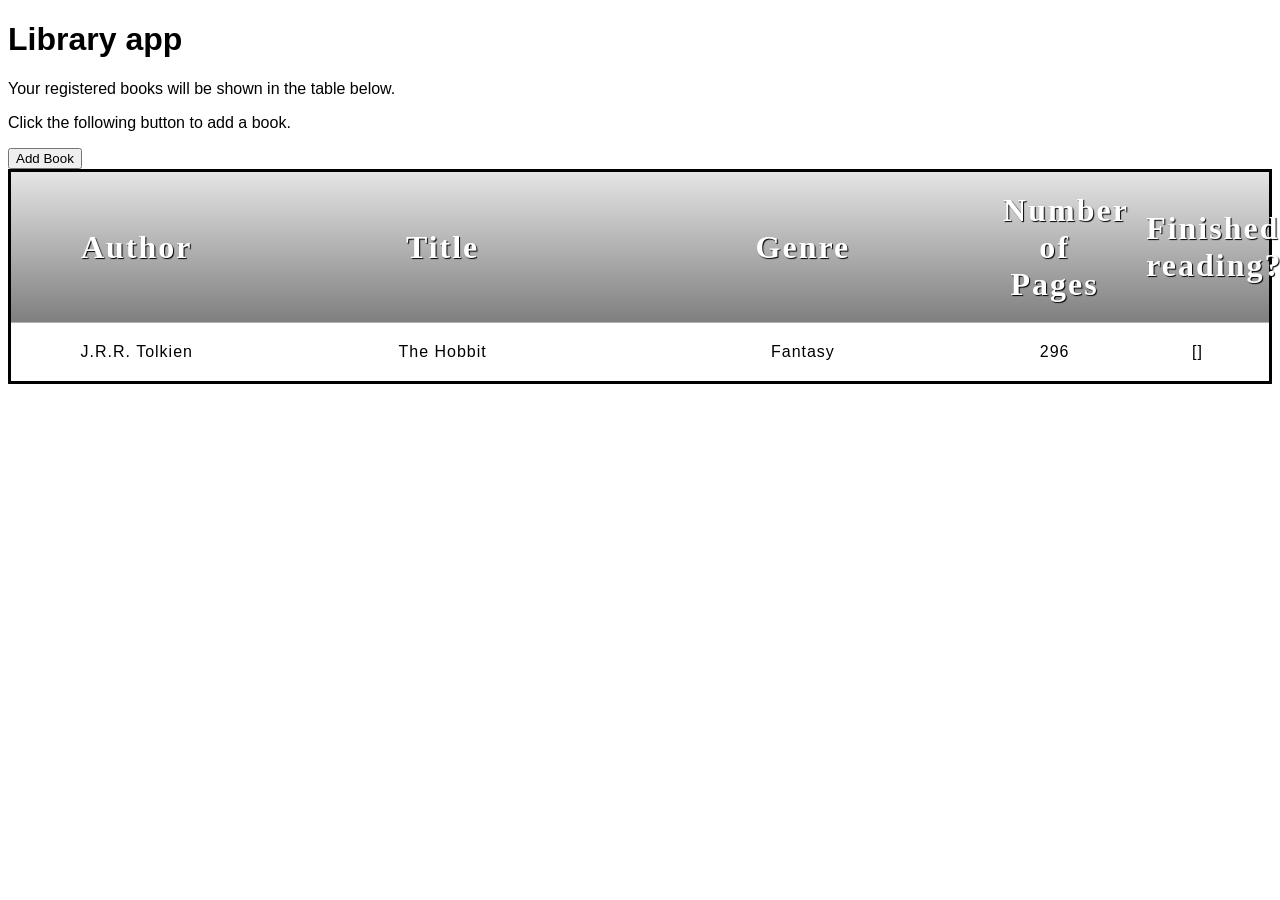
==== index.html @ 6c8ee7d1 "Add images assets and style" ====
<!DOCTYPE html>
<html lang="en">
  <head>
    <meta charset="UTF-8" />
    <meta name="viewport" content="width=device-width, initial-scale=1.0" />
    <title>Library App</title>
    <link rel="stylesheet" href="style.css" />
    <link
      href="https://fonts.googleapis.com/css?family=Rock+Salt"
      rel="stylesheet"
      type="text/css"
    />
  </head>
  <body>
    <h1>Library app</h1>
    <p>Your registered books will be shown in the table below.</p>
    <p>Click the following button to add a book.</p>
    <button id="add-book">Add Book</button>
    <table id="books-table">
      <thead>
        <tr>
            <th scope="col">Author</th>
            <th scope="col">Title</th>
            <th scope="col">Genre</th>
            <th scope="col">Number of Pages</th>
            <th scope="col">Finished reading?</th>
        </tr>
      </thead>
      <tbody>
          <tr>
            <td>J.R.R. Tolkien</td>
            <td>The Hobbit</td>
            <td>Fantasy</td>
            <td>296</td>
            <td>[]</td>
          </tr>
      </tbody>
    </table>
    <script src="libraryApp.js"></script>
  </body>
</html>
---- style.css ----
/* spacing */

table {
  table-layout: fixed;
  width: 100%;
  border-collapse: collapse;
  border: 3px solid black;
}

thead th:nth-child(1) {
  width: 20%;
}

thead th:nth-child(2) {
  width: 30%;
}

thead th:nth-child(3) {
  width: 30%;
}

thead th:nth-child(4) {
  width: 10%;
}

thead th:nth-child(5) {
  width: 10%;
}

th,
td {
  padding: 20px;
}

html {
  font-family: "helvetica neue", helvetica, arial, sans-serif;
}

thead th,
tfoot th {
  font-family: "Times New Roman", cursive;
  font-size: 2em;
}

th {
  letter-spacing: 2px;
}

td {
  letter-spacing: 1px;
}

tbody td {
  text-align: center;
}

tfoot th {
  text-align: right;
}

/* graphics and colors */

thead,
tfoot {
  background: url(assets/texture.jpg);
  background-repeat: repeat;
  background-size: 50%;
  color: white;
  text-shadow: 1px 1px 1px black;
}

thead th,
tfoot th,
tfoot td {
  background: linear-gradient(to bottom, rgb(0 0 0 / 10%), rgb(0 0 0 / 50%));
  border: none;
}

/* zebra striping */

tbody tr {
  background-image: url(noise.png);
}
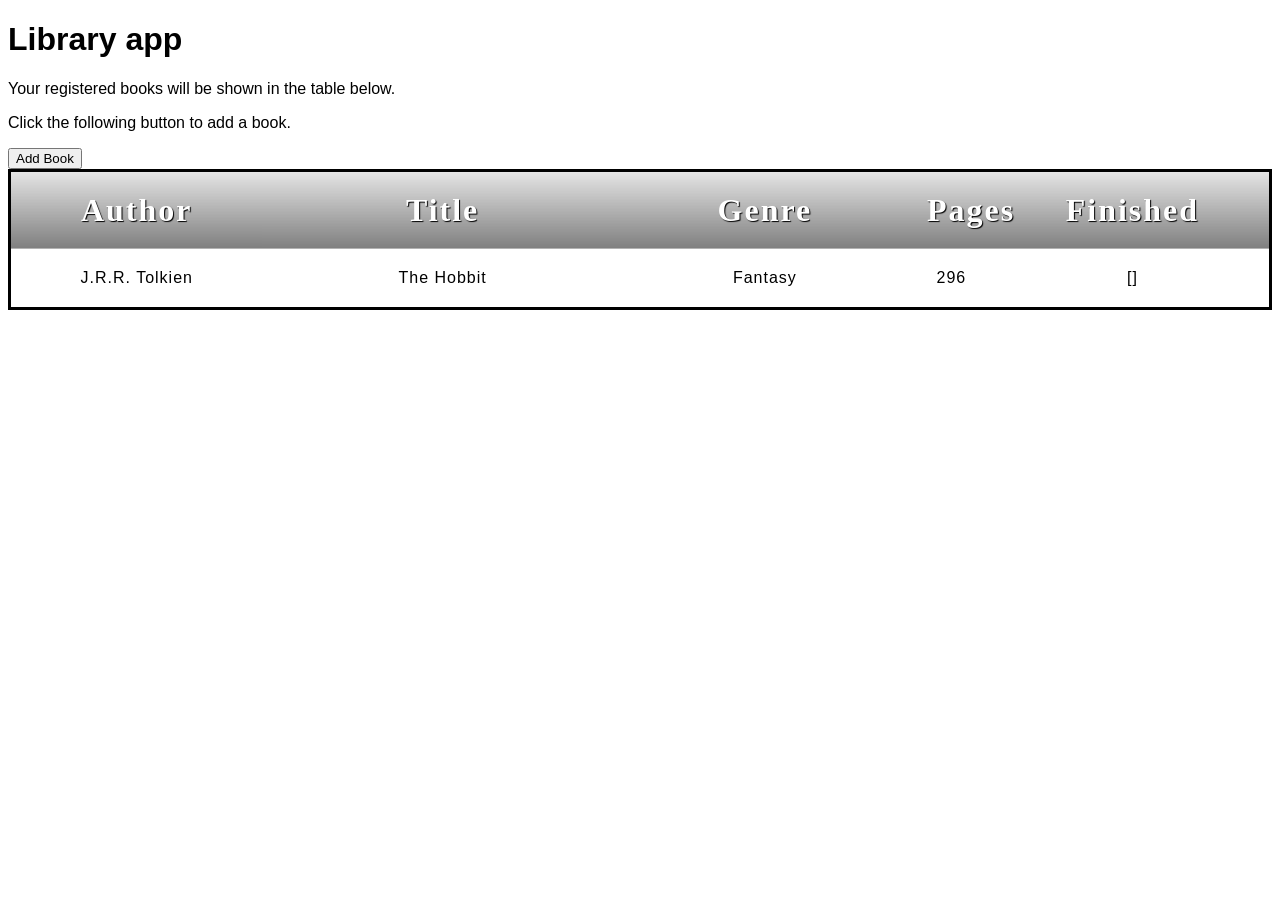
==== commit 0a17f0a8: "Minor adjustments to table header" ====
--- a/index.html
+++ b/index.html
@@ -22,8 +22,8 @@
             <th scope="col">Author</th>
             <th scope="col">Title</th>
             <th scope="col">Genre</th>
-            <th scope="col">Number of Pages</th>
-            <th scope="col">Finished reading?</th>
+            <th scope="col">Pages</th>
+            <th scope="col">Finished</th>
         </tr>
       </thead>
       <tbody>
--- a/style.css
+++ b/style.css
@@ -16,15 +16,15 @@
 }
 
 thead th:nth-child(3) {
-  width: 30%;
+  width: 23%;
 }
 
 thead th:nth-child(4) {
-  width: 10%;
+  width: 5%;
 }
 
 thead th:nth-child(5) {
-  width: 10%;
+  width: 22%;
 }
 
 th,
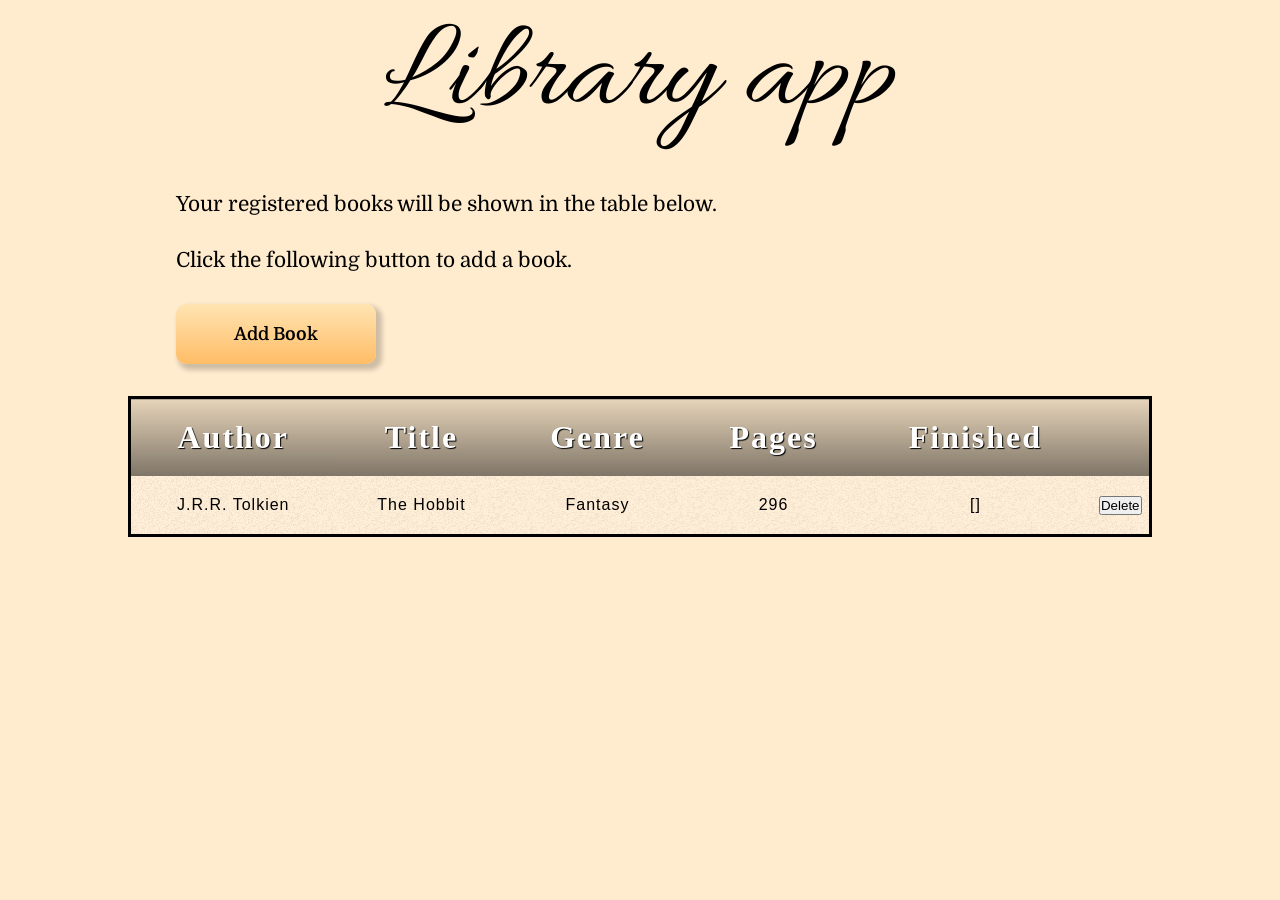
==== commit dc26252b: "Tweak styling and add delete button" ====
--- a/index.html
+++ b/index.html
@@ -5,37 +5,43 @@
     <meta name="viewport" content="width=device-width, initial-scale=1.0" />
     <title>Library App</title>
     <link rel="stylesheet" href="style.css" />
+    <link rel="preconnect" href="https://fonts.googleapis.com" />
+    <link rel="preconnect" href="https://fonts.gstatic.com" crossorigin />
     <link
-      href="https://fonts.googleapis.com/css?family=Rock+Salt"
+      href="https://fonts.googleapis.com/css2?family=Allura&family=Domine:wght@400..700&display=swap"
       rel="stylesheet"
-      type="text/css"
     />
   </head>
   <body>
     <h1>Library app</h1>
     <p>Your registered books will be shown in the table below.</p>
     <p>Click the following button to add a book.</p>
-    <button id="add-book">Add Book</button>
+    <div><button id="add-book">Add Book</button></div>
     <table id="books-table">
       <thead>
         <tr>
-            <th scope="col">Author</th>
-            <th scope="col">Title</th>
-            <th scope="col">Genre</th>
-            <th scope="col">Pages</th>
-            <th scope="col">Finished</th>
+          <th scope="col">Author</th>
+          <th scope="col">Title</th>
+          <th scope="col">Genre</th>
+          <th scope="col">Pages</th>
+          <th scope="col">Finished</th>
+          <th scope="col"></th>
         </tr>
       </thead>
       <tbody>
-          <tr>
-            <td>J.R.R. Tolkien</td>
-            <td>The Hobbit</td>
-            <td>Fantasy</td>
-            <td>296</td>
-            <td>[]</td>
-          </tr>
+        <tr>
+          <td>J.R.R. Tolkien</td>
+          <td>The Hobbit</td>
+          <td>Fantasy</td>
+          <td>296</td>
+          <td>[]</td>
+          <td class="delete-cell"><button class="delete-btn">Delete</button></td>
+        </tr>
       </tbody>
     </table>
+    <dialog>
+        
+    </dialog>
     <script src="libraryApp.js"></script>
   </body>
 </html>
--- a/style.css
+++ b/style.css
@@ -1,31 +1,22 @@
+* {
+    box-sizing: border-box;
+    margin: 0;
+    padding: 0;
+}
+
+body {
+    background-color: #ffebce
+}
+
 /* spacing */
 
 table {
-  table-layout: fixed;
-  width: 100%;
+  width: 80%;
+  margin: auto;
   border-collapse: collapse;
   border: 3px solid black;
 }
 
-thead th:nth-child(1) {
-  width: 20%;
-}
-
-thead th:nth-child(2) {
-  width: 30%;
-}
-
-thead th:nth-child(3) {
-  width: 23%;
-}
-
-thead th:nth-child(4) {
-  width: 5%;
-}
-
-thead th:nth-child(5) {
-  width: 22%;
-}
 
 th,
 td {
@@ -58,6 +49,11 @@
   text-align: right;
 }
 
+.delete-cell {
+    width: fit-content;
+    padding: 0;
+}
+
 /* graphics and colors */
 
 thead,
@@ -79,5 +75,51 @@
 /* zebra striping */
 
 tbody tr {
-  background-image: url(noise.png);
+  background-image: url(assets/noise.png);
 }
+
+/* top of the page text */
+
+h1 {
+    font-family: "Allura", serif;
+    font-weight: normal;
+    text-align: center;
+    font-size: 8rem;
+}
+
+p {
+    font-family: "Domine", serif;
+    font-size: 1.3rem;
+    margin: 2rem auto 2rem auto;
+    padding-left: 3rem;
+    width: 80%;
+}
+
+#add-book {
+    font-family: "Domine", serif;
+    font-weight: 600;
+    width: 200px;
+    height: 60px;
+    font-size: 18px;
+    margin: 0 0 2rem 3rem;
+    border: none;
+    border-radius: 10px;
+    background: linear-gradient(180deg, hsla(39, 100%, 85%, 1) 0%, hsla(34, 100%, 70%, 1) 100%);
+    box-shadow: 4px 4px 5px 2px rgba(0, 0, 0, 0.2);
+    transition: 0.05s;
+}
+
+#add-book:hover {    
+    background: rgb(255, 241, 224);
+}
+
+#add-book:active {
+    box-shadow: none;
+
+}
+
+
+div:first-of-type {
+    width: 80%;
+    margin: auto;
+}
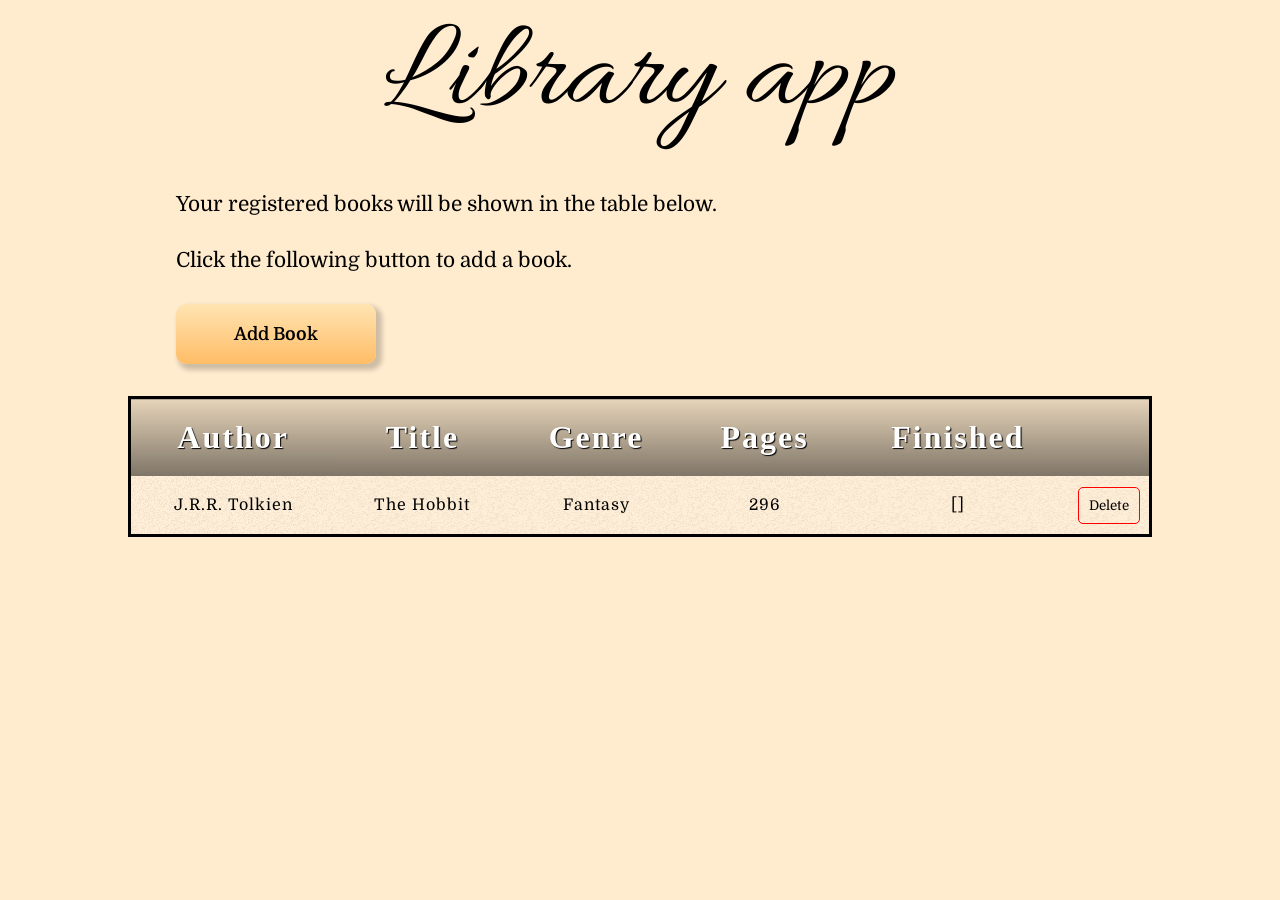
==== commit 20abac63: "Add basic modal interface" ====
--- a/index.html
+++ b/index.html
@@ -16,7 +16,7 @@
     <h1>Library app</h1>
     <p>Your registered books will be shown in the table below.</p>
     <p>Click the following button to add a book.</p>
-    <div><button id="add-book">Add Book</button></div>
+    <div class="add-button-div"><button id="add-book">Add Book</button></div>
     <table id="books-table">
       <thead>
         <tr>
@@ -35,12 +35,38 @@
           <td>Fantasy</td>
           <td>296</td>
           <td>[]</td>
-          <td class="delete-cell"><button class="delete-btn">Delete</button></td>
+          <td class="delete-cell">
+            <button class="delete-btn">Delete</button>
+          </td>
         </tr>
       </tbody>
     </table>
     <dialog>
-        
+      <div class="modal-title-div">
+        <h2>Add book</h2>
+        <img id="modal-close-button" src="assets/close-square.svg" alt="" />
+      </div>
+      <form action="#" id="book-add-form">
+        <label for="book-author">Author
+            <input type="text" name="book-author" id="book-author" autocomplete="off">
+        </label>
+        <label for="book-name">Title
+            <input type="text" name="book-name" id="book-name" autocomplete="off">
+        </label>
+        <label for="book-genre">Genre
+            <input type="text" name="book-genre" id="book-genre" autocomplete="off">
+        </label>
+        <label for="book-pages">Pages
+            <input type="number" name="book-pages" id="book-pages" min=0 autocomplete="off">
+        </label>
+        <label for="is-book-finished">Is book finished
+            <select name="is-book-finished" id="is-book-finished">
+                <option value="true">Yes</option>
+                <option value="false">No</option>
+            </select>
+        </label>
+        <button type="submit" id="submit-book">Add book entry</button>
+      </form>
     </dialog>
     <script src="libraryApp.js"></script>
   </body>
--- a/style.css
+++ b/style.css
@@ -2,6 +2,7 @@
     box-sizing: border-box;
     margin: 0;
     padding: 0;
+    font-family: "Domine", serif;
 }
 
 body {
@@ -21,10 +22,6 @@
 th,
 td {
   padding: 20px;
-}
-
-html {
-  font-family: "helvetica neue", helvetica, arial, sans-serif;
 }
 
 thead th,
@@ -78,6 +75,21 @@
   background-image: url(assets/noise.png);
 }
 
+/* book delete button */
+
+.delete-btn {
+    padding: 10px;
+    background-color: rgba(0, 0, 0, 0);
+    border: 1px solid red;
+    border-radius: 5px;
+}
+
+.delete-btn:hover {
+    background-color: red;
+    color: white;
+    cursor: pointer;
+}
+
 /* top of the page text */
 
 h1 {
@@ -118,8 +130,52 @@
 
 }
 
-
-div:first-of-type {
+.add-button-div {
     width: 80%;
     margin: auto;
+}
+
+/* dialog */
+
+dialog {
+    width: 500px;
+    position: relative;
+    margin: auto;
+    padding: 20px 30px;
+    border: 1px solid rgb(82, 82, 82);
+    border-radius: 10px;
+    background-color: rgb(255, 223, 186);
+}
+
+.modal-title-div {
+    display: flex;
+    justify-content: space-between;
+    align-items: center;
+    cursor: default;
+    user-select: none;
+}
+
+#modal-close-button {
+    width: 40px;
+    border: 2px solid rgba(255, 0, 0, 0.205);
+    border-radius: 10px;
+    transition-duration: 0.1s;
+}
+
+#modal-close-button:hover {
+    background-color: red;
+    cursor: pointer;
+}
+
+/* add book form */
+
+input,
+select {
+    display: block;
+    width: 100%;
+    padding: 10px;
+    font-size: 18px;
+    background-color: white;
+    border: 1px solid rgb(117, 117, 117);
+    margin-bottom: 20px;
 }
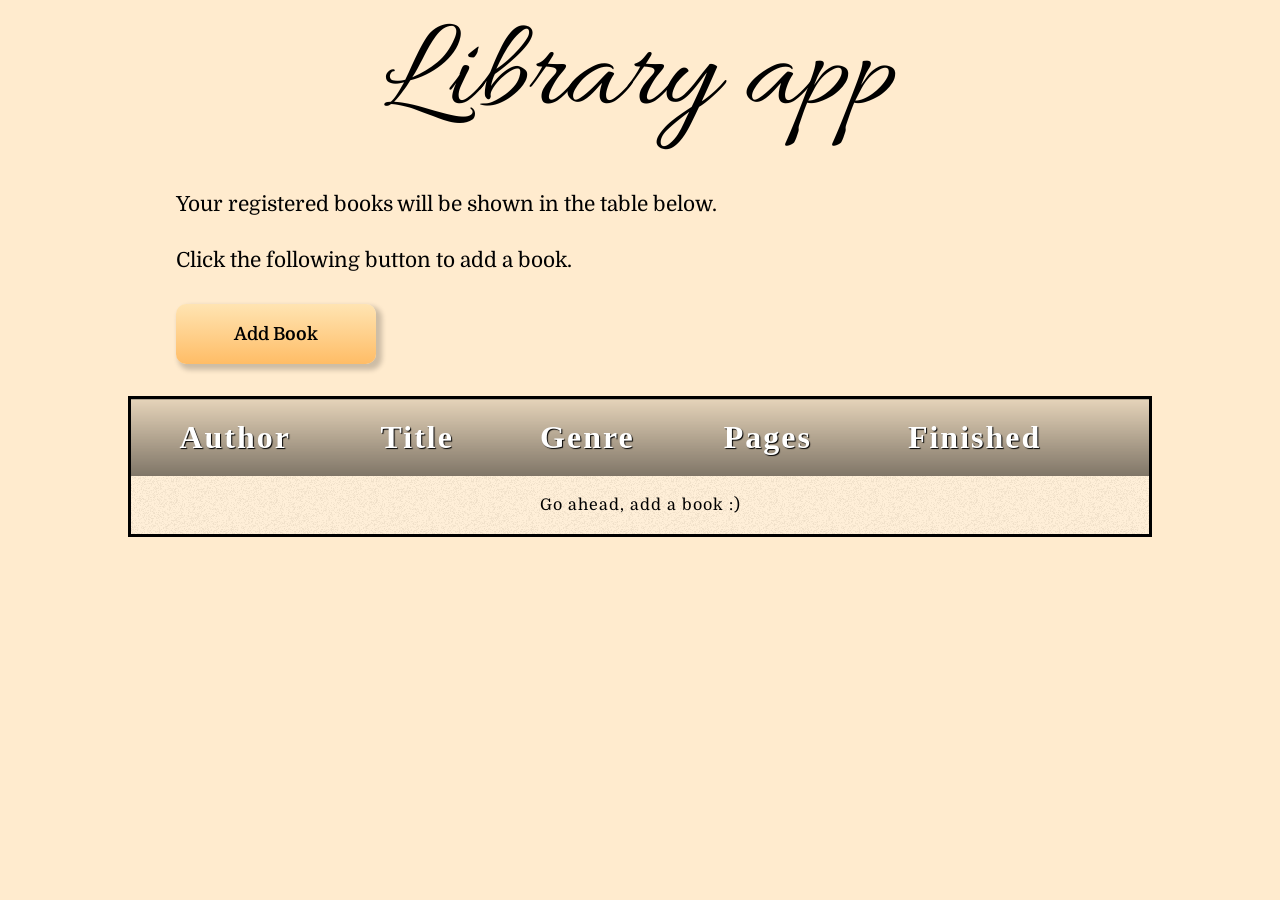
==== commit 68dcb461: "Change initial table display" ====
--- a/index.html
+++ b/index.html
@@ -17,7 +17,7 @@
     <p>Your registered books will be shown in the table below.</p>
     <p>Click the following button to add a book.</p>
     <div class="add-button-div"><button id="add-book">Add Book</button></div>
-    <table id="books-table">
+    <table>
       <thead>
         <tr>
           <th scope="col">Author</th>
@@ -28,16 +28,9 @@
           <th scope="col"></th>
         </tr>
       </thead>
-      <tbody>
+      <tbody id="books-table">
         <tr>
-          <td>J.R.R. Tolkien</td>
-          <td>The Hobbit</td>
-          <td>Fantasy</td>
-          <td>296</td>
-          <td>[]</td>
-          <td class="delete-cell">
-            <button class="delete-btn">Delete</button>
-          </td>
+          <td colspan="6">Go ahead, add a book :)</td>
         </tr>
       </tbody>
     </table>
@@ -61,8 +54,8 @@
         </label>
         <label for="is-book-finished">Is book finished
             <select name="is-book-finished" id="is-book-finished">
-                <option value="true">Yes</option>
-                <option value="false">No</option>
+                <option value=true>Yes</option>
+                <option value=false>No</option>
             </select>
         </label>
         <button type="submit" id="submit-book">Add book entry</button>
--- a/style.css
+++ b/style.css
@@ -123,11 +123,11 @@
 
 #add-book:hover {    
     background: rgb(255, 241, 224);
+    cursor: pointer;
 }
 
 #add-book:active {
     box-shadow: none;
-
 }
 
 .add-button-div {
